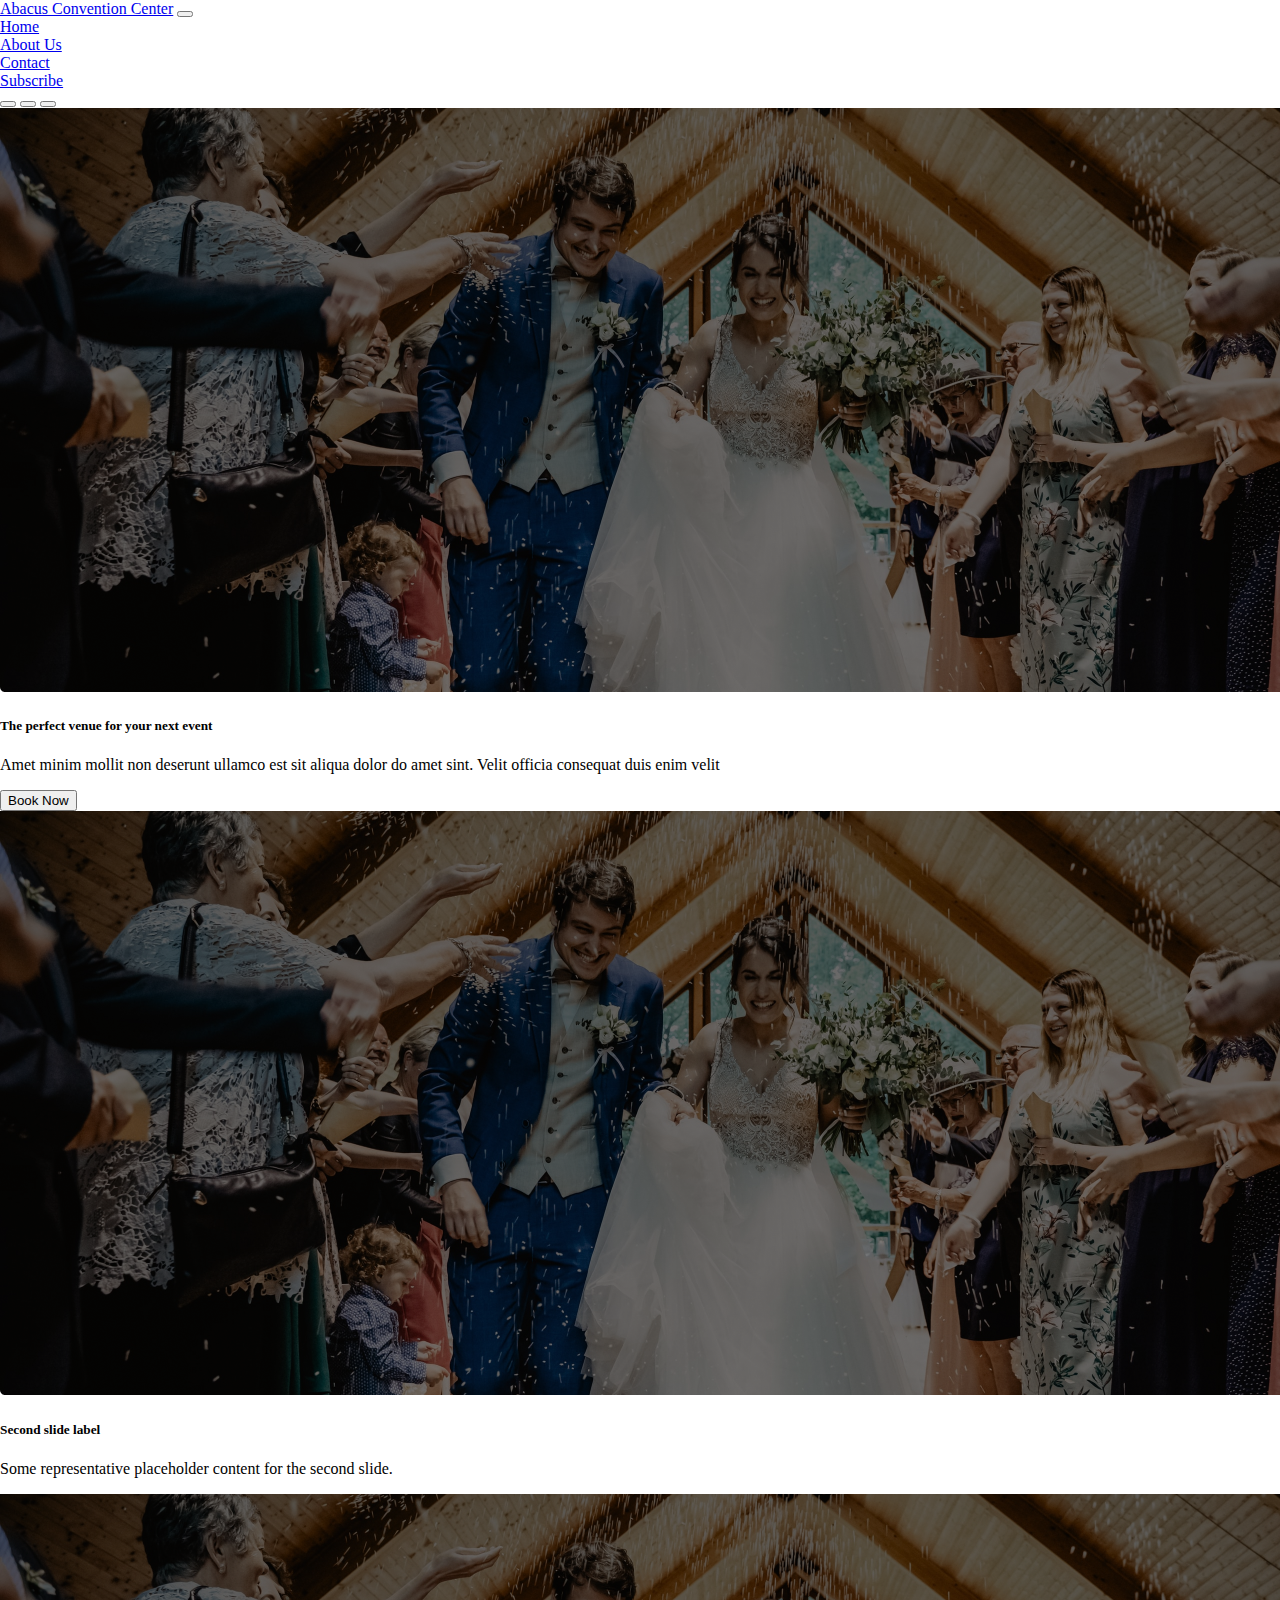
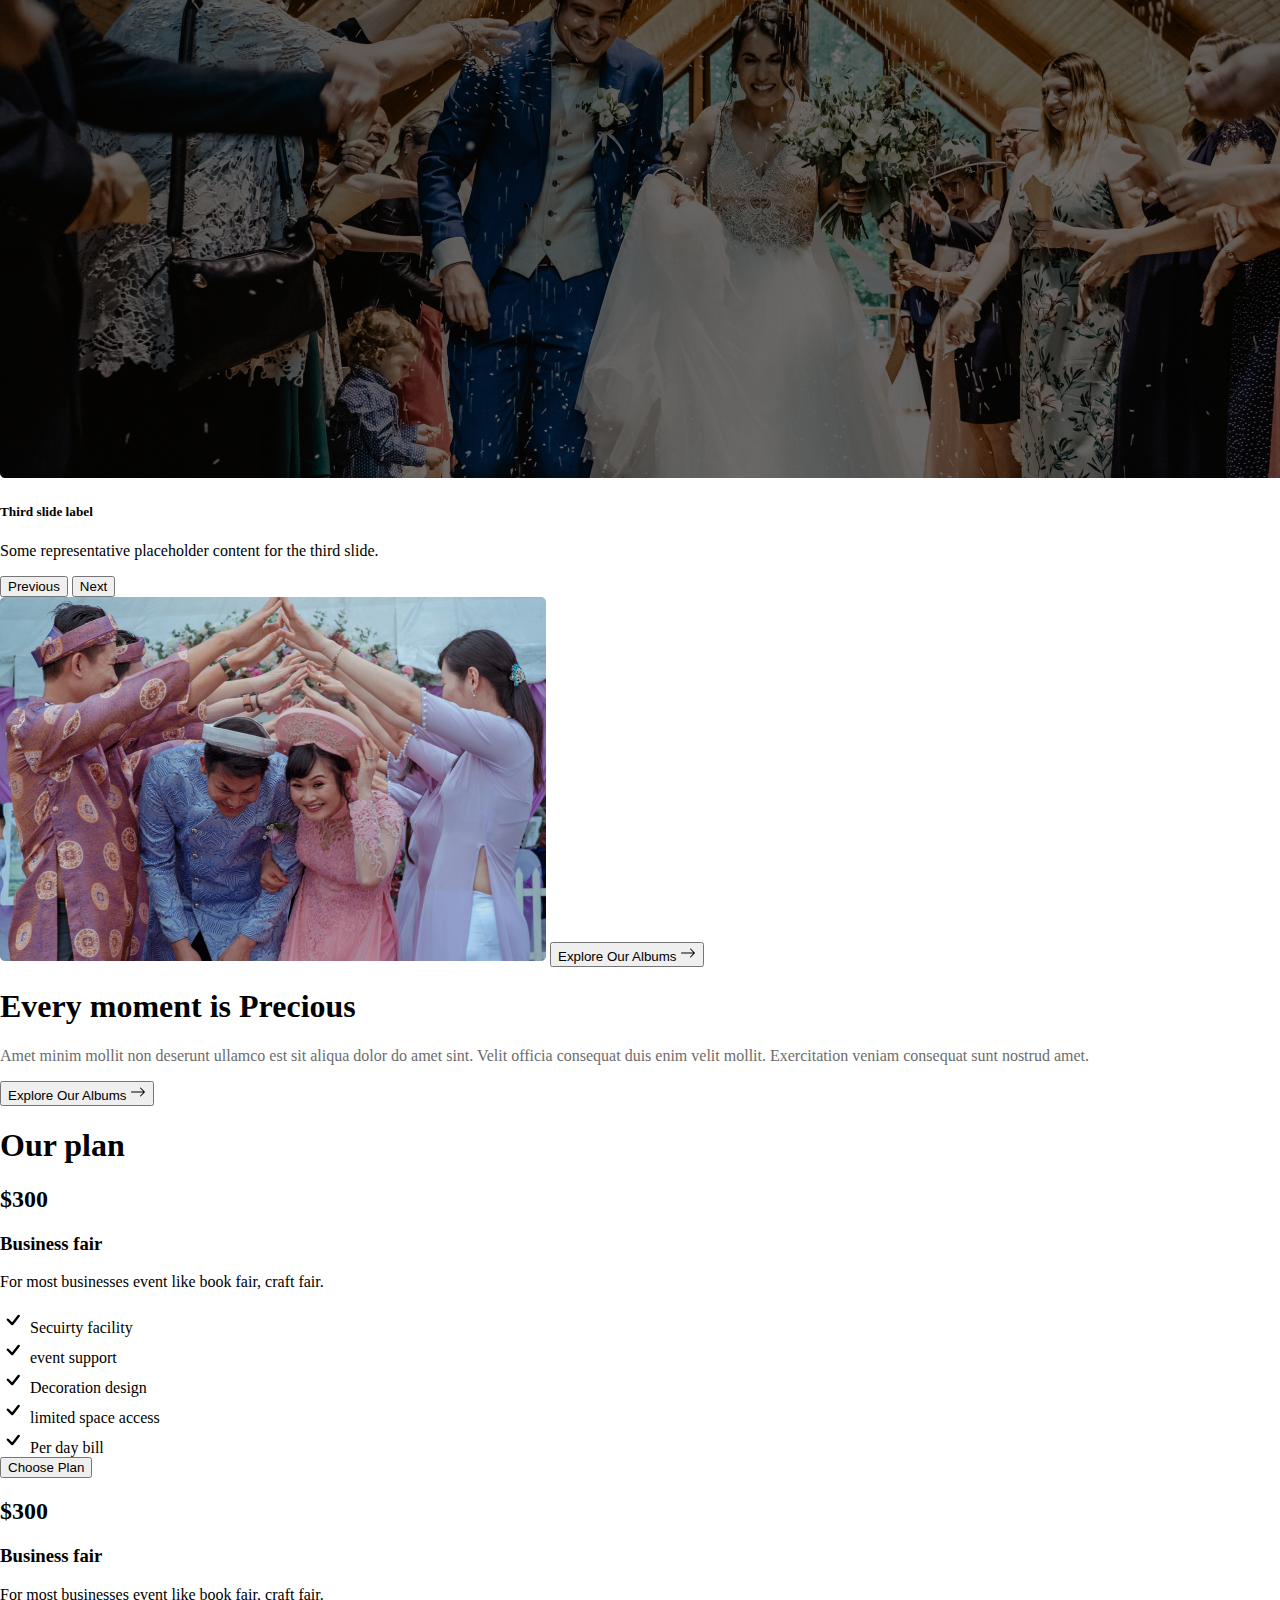
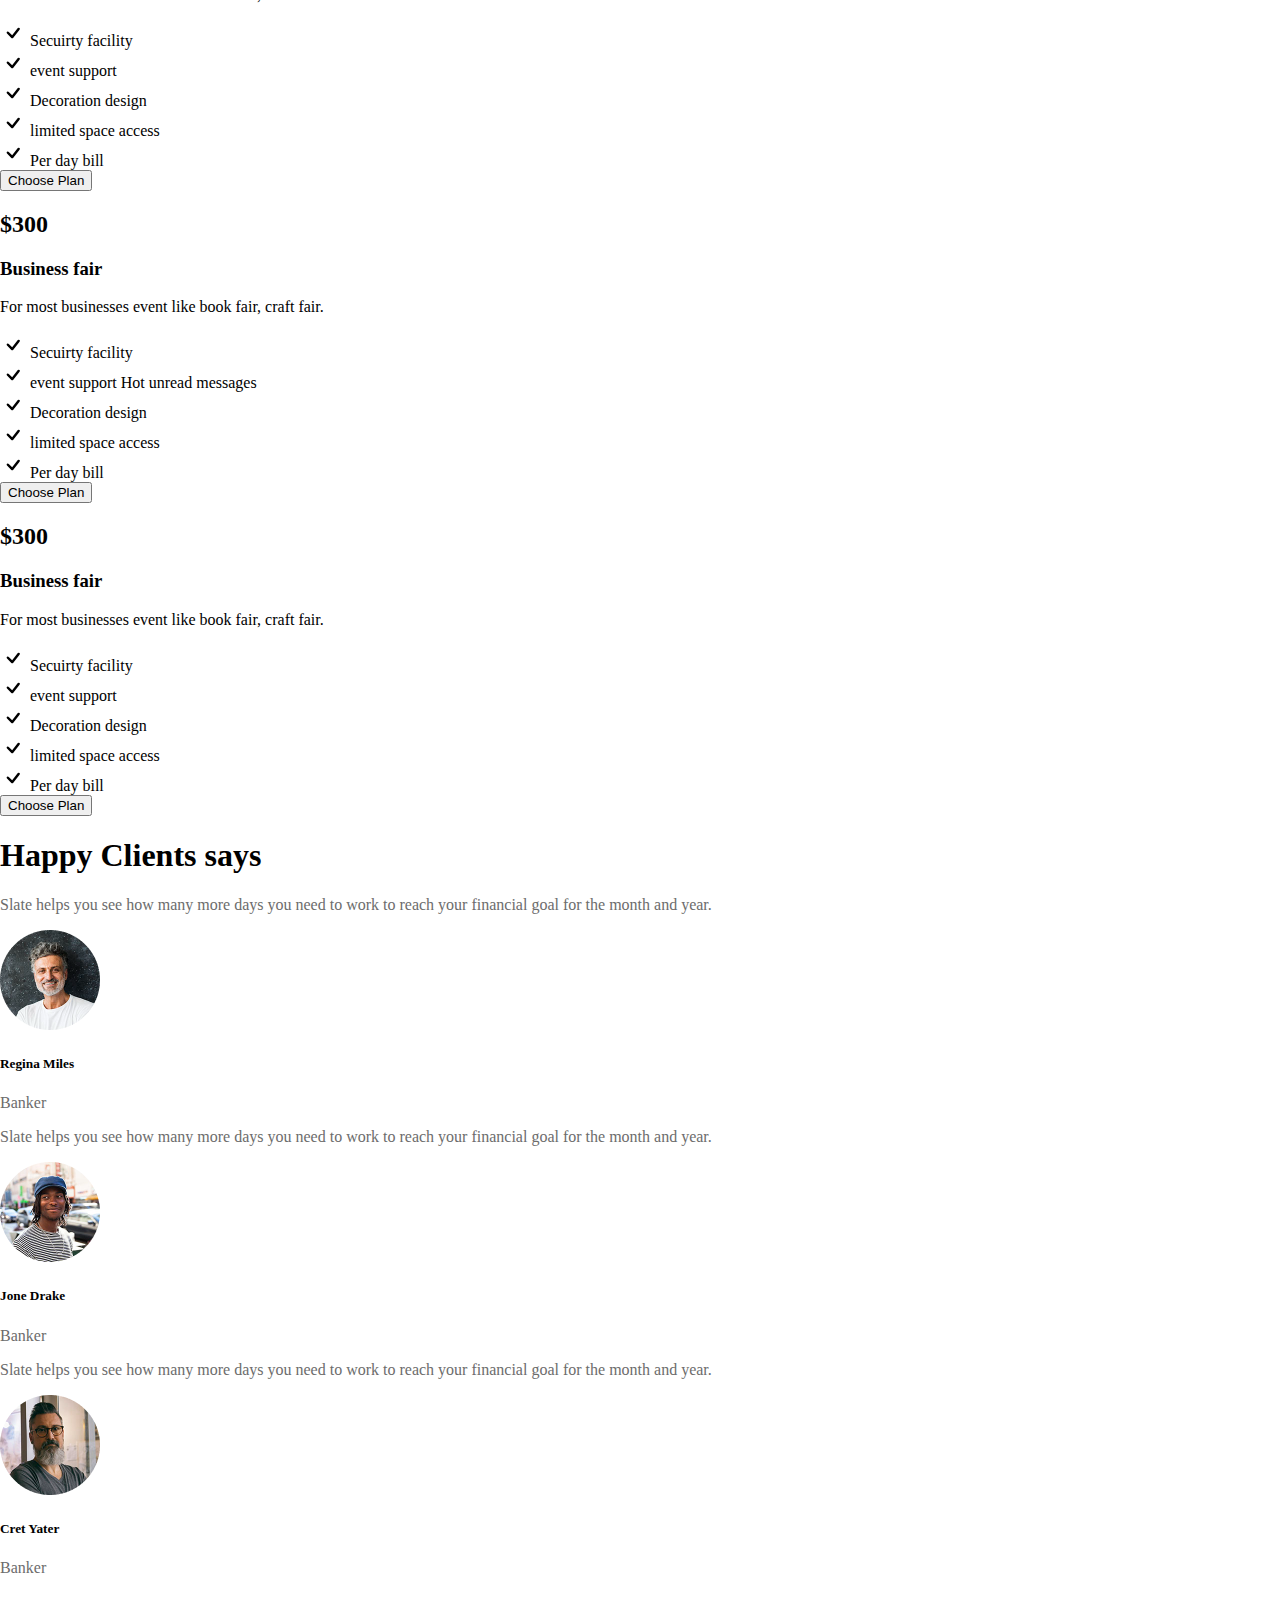
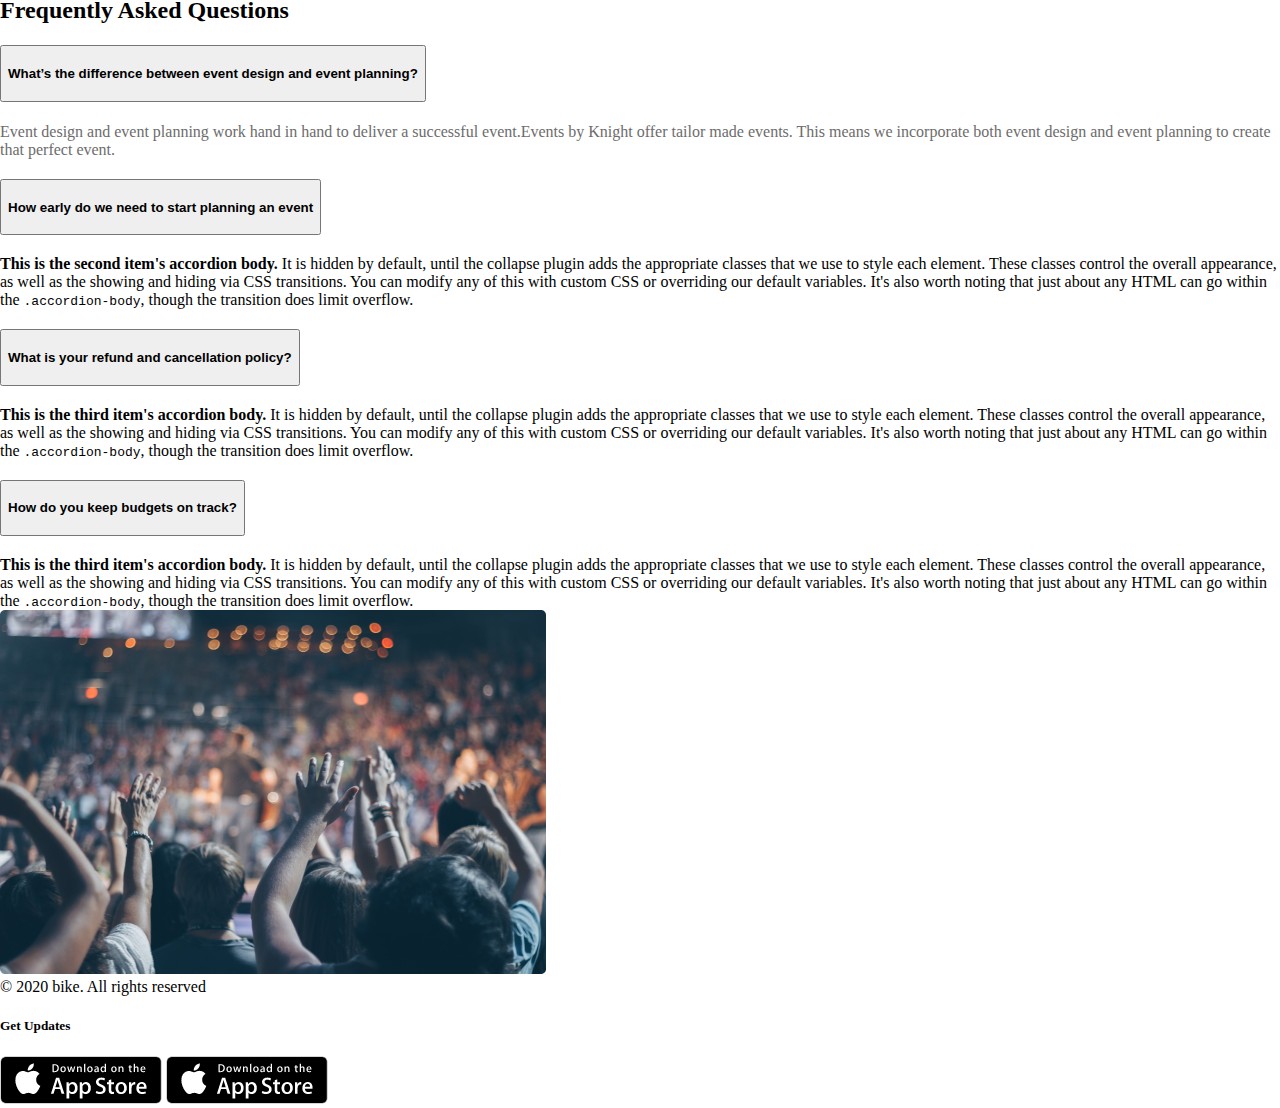
==== index.html @ d8bfe609 "first commit" ====
<!doctype html>
<html lang="en">

<head>
    <meta charset="utf-8">
    <meta name="viewport" content="width=device-width, initial-scale=1">
    <title>Convocation Center</title>
    <!-- CSS -->
    <link rel="stylesheet" href="CSS/style.css">
    <!-- Bootstrap -->
    <link href="https://cdn.jsdelivr.net/npm/bootstrap@5.2.0/dist/css/bootstrap.min.css" rel="stylesheet"
        integrity="sha384-gH2yIJqKdNHPEq0n4Mqa/HGKIhSkIHeL5AyhkYV8i59U5AR6csBvApHHNl/vI1Bx" crossorigin="anonymous">
</head>

<body>
    <!-- Navbar -->
    <header class="sticky-top shadow p-2 bg-light shadow">
        <nav class="navbar navbar-expand-lg navbar-light bg-light">
            <div class="container">
                <a class="navbar-brand h1" href="#">Abacus Convention Center</a>
                <button class="navbar-toggler" type="button" data-bs-toggle="collapse" data-bs-target="#navbarNav"
                    aria-controls="navbarNav" aria-expanded="false" aria-label="Toggle navigation">
                    <span class="navbar-toggler-icon"></span>
                </button>
                <div class="collapse navbar-collapse" id="navbarNav">
                    <nav class="navbar-nav ms-auto h5 ">
                        <li class="nav-item active">
                            <a class="nav-link text-black" href="#">Home <span class="sr-only"></span></a>
                        </li>
                        <li class="nav-item">
                            <a class="nav-link text-black" href="#">About Us</a>
                        </li>
                        <li class="nav-item">
                            <a class="nav-link text-black" href="#">Contact</a>
                        </li>
                        <li class="nav-item">
                            <a class="nav-link text-black" href="#">Subscribe</a>
                        </li>
                    </nav>
                </div>
            </div>
        </nav>
    </header>
    <main>
        <!-- Image Slider -->
        <section>
            <div id="carouselExampleCaptions " class="carousel slide" data-bs-ride="carousel">
                <div class="carousel-indicators">
                    <button type="button" data-bs-target="#carouselExampleCaptions" data-bs-slide-to="0" class="active"
                        aria-current="true" aria-label="Slide 1"></button>
                    <button type="button" data-bs-target="#carouselExampleCaptions" data-bs-slide-to="1"
                        aria-label="Slide 2"></button>
                    <button type="button" data-bs-target="#carouselExampleCaptions" data-bs-slide-to="2"
                        aria-label="Slide 3"></button>
                </div>
                <div class="carousel-inner ">
                    <div class="carousel-item active">
                        <img src="images/banner.png" class="d-block w-100 " alt="...">
                        <div class="carousel-caption d-md-block w-50 m-auto pb-5  ">
                            <h5 class="display-4 fw-bold  ">The perfect venue for your

                                next event</h5>
                            <p class="display-7 ">Amet minim mollit non deserunt ullamco est sit aliqua
                                dolor do amet sint. Velit officia consequat duis enim velit </p>
                            <button class="px-5 py-3 bg-white text-primary fw-bold h5 border border-white rounded">
                                Book Now </button>
                        </div>
                    </div>

                    <div class="carousel-item">
                        <img src="images/banner.png" class="d-block w-100" alt="...">
                        <div class="carousel-caption d-block d-md-block">
                            <h5>Second slide label</h5>
                            <p>Some representative placeholder content for the second slide.</p>
                        </div>
                    </div>
                    <div class="carousel-item">
                        <img src="images/banner.png" class="d-block w-100" alt="...">
                        <div class="carousel-caption d-none d-md-block">
                            <h5>Third slide label</h5>
                            <p>Some representative placeholder content for the third slide.</p>
                        </div>
                    </div>
                </div>
                <button class="carousel-control-prev" type="button" data-bs-target="#carouselExampleCaptions"
                    data-bs-slide="prev">
                    <span class="carousel-control-prev-icon" aria-hidden="true"></span>
                    <span class="visually-hidden">Previous</span>
                </button>
                <button class="carousel-control-next" type="button" data-bs-target="#carouselExampleCaptions"
                    data-bs-slide="next">
                    <span class="carousel-control-next-icon" aria-hidden="true"></span>
                    <span class="visually-hidden">Next</span>
                </button>
            </div>
        </section>
        <!-- Weeding Albums -->
        <section>
            <div class="container mt-5">
                <div class="row align-items-center justify-content-end   sm-d-flex-column-reverse ">
                    <div class="col-12 col-md-6 order-2 order-md-1">
                        <img class="img-fluid w-100" src="images/wedding.png">
                        <button
                            class="px-4 py-2 h5 mx-auto my-4 fw-bold bg-primary border border-white text-white d-block d-md-none">
                            Explore Our Albums

                            <svg xmlns="http://www.w3.org/2000/svg" width="16" height="16" fill="currentColor"
                                class="bi bi-arrow-right ms-1 fa-3x   " viewBox="0 0 16 16">
                                <path fill-rule="evenodd"
                                    d="M1 8a.5.5 0 0 1 .5-.5h11.793l-3.147-3.146a.5.5 0 0 1 .708-.708l4 4a.5.5 0 0 1 0 .708l-4 4a.5.5 0 0 1-.708-.708L13.293 8.5H1.5A.5.5 0 0 1 1 8z" />
                            </svg>

                        </button>
                    </div>

                    <div class="col-12 col-md-6 order-1 pb-3 order-md-2">

                        <h1 class=" display-6 fw-bold">Every moment is Precious </h1>
                        <p class="h5  p-1 text ">Amet minim mollit non deserunt ullamco est sit aliqua dolor
                            do amet sint. Velit officia consequat duis enim velit mollit.
                            Exercitation veniam consequat sunt nostrud amet.
                        </p>

                        <button
                            class="px-4 py-2 h5 my-4 fw-bold bg-primary border border-white text-white d-none d-md-block">
                            Explore Our Albums

                            <svg xmlns="http://www.w3.org/2000/svg" width="16" height="16" fill="currentColor"
                                class="bi bi-arrow-right ms-1 fa-3x   " viewBox="0 0 16 16">
                                <path fill-rule="evenodd"
                                    d="M1 8a.5.5 0 0 1 .5-.5h11.793l-3.147-3.146a.5.5 0 0 1 .708-.708l4 4a.5.5 0 0 1 0 .708l-4 4a.5.5 0 0 1-.708-.708L13.293 8.5H1.5A.5.5 0 0 1 1 8z" />
                            </svg>

                        </button>


                    </div>


                </div>
            </div>

        </section>
        <section class="mt-4 ">
            <h1 class="text-center p-5">Our plan</h1>
            <div class="container mt-5 ">
                <div class="row">
                    <div class=" card col-md-3 mt-5 pt-5  border-white ">
                        <h2>$300</h2>
                        <h3>Business fair</h3>
                        <p class="display-7">For most businesses event

                            like book fair, craft fair.</p>
                        <div>
                            <svg xmlns="http://www.w3.org/2000/svg" width="26" height="26" fill="currentColor"
                                class="bi bi-check text-primary bg-info fw-bold h1 border rounded-circle"
                                viewBox="0 0 16 16">
                                <path
                                    d="M10.97 4.97a.75.75 0 0 1 1.07 1.05l-3.99 4.99a.75.75 0 0 1-1.08.02L4.324 8.384a.75.75 0 1 1 1.06-1.06l2.094 2.093 3.473-4.425a.267.267 0 0 1 .02-.022z" />
                            </svg>
                            <span class="h5">Secuirty facility</span>
                        </div>
                        <div>
                            <svg xmlns="http://www.w3.org/2000/svg" width="26" height="26" fill="currentColor"
                                class="bi bi-check text-primary bg-info fw-bold h1 border rounded-circle"
                                viewBox="0 0 16 16">
                                <path
                                    d="M10.97 4.97a.75.75 0 0 1 1.07 1.05l-3.99 4.99a.75.75 0 0 1-1.08.02L4.324 8.384a.75.75 0 1 1 1.06-1.06l2.094 2.093 3.473-4.425a.267.267 0 0 1 .02-.022z" />
                            </svg>
                            <span class="h5">event support</span>
                        </div>
                        <div>
                            <svg xmlns="http://www.w3.org/2000/svg" width="26" height="26" fill="currentColor"
                                class="bi bi-check text-primary bg-info fw-bold h1 border rounded-circle"
                                viewBox="0 0 16 16">
                                <path
                                    d="M10.97 4.97a.75.75 0 0 1 1.07 1.05l-3.99 4.99a.75.75 0 0 1-1.08.02L4.324 8.384a.75.75 0 1 1 1.06-1.06l2.094 2.093 3.473-4.425a.267.267 0 0 1 .02-.022z" />
                            </svg>
                            <span class="h5">Decoration design</span>
                        </div>
                        <div>
                            <svg xmlns="http://www.w3.org/2000/svg" width="26" height="26" fill="currentColor"
                                class="bi bi-check text-primary bg-info fw-bold h1 border rounded-circle"
                                viewBox="0 0 16 16">
                                <path
                                    d="M10.97 4.97a.75.75 0 0 1 1.07 1.05l-3.99 4.99a.75.75 0 0 1-1.08.02L4.324 8.384a.75.75 0 1 1 1.06-1.06l2.094 2.093 3.473-4.425a.267.267 0 0 1 .02-.022z" />
                            </svg>
                            <span class="h5">limited space access</span>
                        </div>
                        <div>
                            <svg xmlns="http://www.w3.org/2000/svg" width="26" height="26" fill="currentColor"
                                class="bi bi-check text-primary bg-info fw-bold h1 border rounded-circle"
                                viewBox="0 0 16 16">
                                <path
                                    d="M10.97 4.97a.75.75 0 0 1 1.07 1.05l-3.99 4.99a.75.75 0 0 1-1.08.02L4.324 8.384a.75.75 0 1 1 1.06-1.06l2.094 2.093 3.473-4.425a.267.267 0 0 1 .02-.022z" />
                            </svg>
                            <span class="h5">Per day bill
                            </span>
                        </div>
                        <button class=" px-2 py-2 h4  bg-info border border-white rounded ">Choose
                            Plan</button>
                    </div>
                    <div class=" card col-md-3 mt-5  pt-5 border-white">
                        <h2>$300</h2>
                        <h3>Business fair</h3>
                        <p class="display-7">For most businesses event

                            like book fair, craft fair.</p>
                        <div>
                            <svg xmlns="http://www.w3.org/2000/svg" width="26" height="26" fill="currentColor"
                                class="bi bi-check text-primary bg-info fw-bold h1 border rounded-circle"
                                viewBox="0 0 16 16">
                                <path
                                    d="M10.97 4.97a.75.75 0 0 1 1.07 1.05l-3.99 4.99a.75.75 0 0 1-1.08.02L4.324 8.384a.75.75 0 1 1 1.06-1.06l2.094 2.093 3.473-4.425a.267.267 0 0 1 .02-.022z" />
                            </svg>
                            <span class="h5">Secuirty facility</span>
                        </div>
                        <div>
                            <svg xmlns="http://www.w3.org/2000/svg" width="26" height="26" fill="currentColor"
                                class="bi bi-check text-primary bg-info fw-bold h1 border rounded-circle"
                                viewBox="0 0 16 16">
                                <path
                                    d="M10.97 4.97a.75.75 0 0 1 1.07 1.05l-3.99 4.99a.75.75 0 0 1-1.08.02L4.324 8.384a.75.75 0 1 1 1.06-1.06l2.094 2.093 3.473-4.425a.267.267 0 0 1 .02-.022z" />
                            </svg>
                            <span class="h5">event support</span>
                        </div>
                        <div>
                            <svg xmlns="http://www.w3.org/2000/svg" width="26" height="26" fill="currentColor"
                                class="bi bi-check text-primary bg-info fw-bold h1 border rounded-circle"
                                viewBox="0 0 16 16">
                                <path
                                    d="M10.97 4.97a.75.75 0 0 1 1.07 1.05l-3.99 4.99a.75.75 0 0 1-1.08.02L4.324 8.384a.75.75 0 1 1 1.06-1.06l2.094 2.093 3.473-4.425a.267.267 0 0 1 .02-.022z" />
                            </svg>
                            <span class="h5">Decoration design</span>
                        </div>
                        <div>
                            <svg xmlns="http://www.w3.org/2000/svg" width="26" height="26" fill="currentColor"
                                class="bi bi-check text-primary bg-info fw-bold h1 border rounded-circle"
                                viewBox="0 0 16 16">
                                <path
                                    d="M10.97 4.97a.75.75 0 0 1 1.07 1.05l-3.99 4.99a.75.75 0 0 1-1.08.02L4.324 8.384a.75.75 0 1 1 1.06-1.06l2.094 2.093 3.473-4.425a.267.267 0 0 1 .02-.022z" />
                            </svg>
                            <span class="h5">limited space access</span>
                        </div>
                        <div>
                            <svg xmlns="http://www.w3.org/2000/svg" width="26" height="26" fill="currentColor"
                                class="bi bi-check text-primary bg-info fw-bold h1 border rounded-circle"
                                viewBox="0 0 16 16">
                                <path
                                    d="M10.97 4.97a.75.75 0 0 1 1.07 1.05l-3.99 4.99a.75.75 0 0 1-1.08.02L4.324 8.384a.75.75 0 1 1 1.06-1.06l2.094 2.093 3.473-4.425a.267.267 0 0 1 .02-.022z" />
                            </svg>
                            <span class="h5">Per day bill
                            </span>
                        </div>
                        <button class=" px-2 py-2 h4  bg-info border border-white rounded-pill ">Choose
                            Plan</button>
                    </div>
                    <div class="card col-md-3 bg-white  border-white text-start mt-5 pt-2">
                        <div class="   p-4 bg-warning  border border-warning rounded-5 ">
                            <h2>$300</h2>
                            <h3>Business fair</h3>
                            <p class="display-7">For most businesses event

                                like book fair, craft fair.</p>
                            <div>
                                <svg xmlns="http://www.w3.org/2000/svg" width="26" height="26" fill="currentColor"
                                    class="bi bi-check text-primary bg-info fw-bold h1 border rounded-circle"
                                    viewBox="0 0 16 16">
                                    <path
                                        d="M10.97 4.97a.75.75 0 0 1 1.07 1.05l-3.99 4.99a.75.75 0 0 1-1.08.02L4.324 8.384a.75.75 0 1 1 1.06-1.06l2.094 2.093 3.473-4.425a.267.267 0 0 1 .02-.022z" />
                                </svg>
                                <span class="h5">Secuirty facility</span>
                            </div>
                            <div>
                                <svg xmlns="http://www.w3.org/2000/svg" width="26" height="26" fill="currentColor"
                                    class="bi bi-check text-primary bg-info fw-bold h1 border rounded-circle"
                                    viewBox="0 0 16 16">
                                    <path
                                        d="M10.97 4.97a.75.75 0 0 1 1.07 1.05l-3.99 4.99a.75.75 0 0 1-1.08.02L4.324 8.384a.75.75 0 1 1 1.06-1.06l2.094 2.093 3.473-4.425a.267.267 0 0 1 .02-.022z" />
                                </svg>
                                <span class="h5">event support</span>
                                <span
                                    class="position-absolute top-0  end-0 p-2 mt-2 ms-auto translate-middle badge rounded-pill bg-danger">
                                    Hot
                                    <span class="visually-hidden ">unread messages</span>
                                </span>
                            </div>
                            <div>
                                <svg xmlns="http://www.w3.org/2000/svg" width="26" height="26" fill="currentColor"
                                    class="bi bi-check text-primary bg-info fw-bold h1 border rounded-circle"
                                    viewBox="0 0 16 16">
                                    <path
                                        d="M10.97 4.97a.75.75 0 0 1 1.07 1.05l-3.99 4.99a.75.75 0 0 1-1.08.02L4.324 8.384a.75.75 0 1 1 1.06-1.06l2.094 2.093 3.473-4.425a.267.267 0 0 1 .02-.022z" />
                                </svg>
                                <span class="h5">Decoration design</span>
                            </div>
                            <div>
                                <svg xmlns="http://www.w3.org/2000/svg" width="26" height="26" fill="currentColor"
                                    class="bi bi-check text-primary bg-info fw-bold h1 border rounded-circle"
                                    viewBox="0 0 16 16">
                                    <path
                                        d="M10.97 4.97a.75.75 0 0 1 1.07 1.05l-3.99 4.99a.75.75 0 0 1-1.08.02L4.324 8.384a.75.75 0 1 1 1.06-1.06l2.094 2.093 3.473-4.425a.267.267 0 0 1 .02-.022z" />
                                </svg>
                                <span class="h5">limited space access</span>
                            </div>
                            <div>
                                <svg xmlns="http://www.w3.org/2000/svg" width="26" height="26" fill="currentColor"
                                    class="bi bi-check text-primary bg-info fw-bold h1 border rounded-circle"
                                    viewBox="0 0 16 16">
                                    <path
                                        d="M10.97 4.97a.75.75 0 0 1 1.07 1.05l-3.99 4.99a.75.75 0 0 1-1.08.02L4.324 8.384a.75.75 0 1 1 1.06-1.06l2.094 2.093 3.473-4.425a.267.267 0 0 1 .02-.022z" />
                                </svg>
                                <span class="h5">Per day bill
                                </span>
                            </div>
                            <button class=" px-5 py-2 h4  bg-info border border-white rounded-5 ">Choose
                                Plan</button>
                        </div>
                    </div>
                    <div class=" card col-md-3 mt-5 pt-5 border-white">
                        <h2>$300</h2>
                        <h3>Business fair</h3>
                        <p class="display-7">For most businesses event

                            like book fair, craft fair.</p>
                        <div>
                            <svg xmlns="http://www.w3.org/2000/svg" width="26" height="26" fill="currentColor"
                                class="bi bi-check text-primary bg-info fw-bold h1 border rounded-circle"
                                viewBox="0 0 16 16">
                                <path
                                    d="M10.97 4.97a.75.75 0 0 1 1.07 1.05l-3.99 4.99a.75.75 0 0 1-1.08.02L4.324 8.384a.75.75 0 1 1 1.06-1.06l2.094 2.093 3.473-4.425a.267.267 0 0 1 .02-.022z" />
                            </svg>
                            <span class="h5">Secuirty facility</span>
                        </div>
                        <div>
                            <svg xmlns="http://www.w3.org/2000/svg" width="26" height="26" fill="currentColor"
                                class="bi bi-check text-primary bg-info fw-bold h1 border rounded-circle"
                                viewBox="0 0 16 16">
                                <path
                                    d="M10.97 4.97a.75.75 0 0 1 1.07 1.05l-3.99 4.99a.75.75 0 0 1-1.08.02L4.324 8.384a.75.75 0 1 1 1.06-1.06l2.094 2.093 3.473-4.425a.267.267 0 0 1 .02-.022z" />
                            </svg>
                            <span class="h5">event support</span>
                        </div>
                        <div>
                            <svg xmlns="http://www.w3.org/2000/svg" width="26" height="26" fill="currentColor"
                                class="bi bi-check text-primary bg-info fw-bold h1 border rounded-circle"
                                viewBox="0 0 16 16">
                                <path
                                    d="M10.97 4.97a.75.75 0 0 1 1.07 1.05l-3.99 4.99a.75.75 0 0 1-1.08.02L4.324 8.384a.75.75 0 1 1 1.06-1.06l2.094 2.093 3.473-4.425a.267.267 0 0 1 .02-.022z" />
                            </svg>
                            <span class="h5">Decoration design</span>
                        </div>
                        <div>
                            <svg xmlns="http://www.w3.org/2000/svg" width="26" height="26" fill="currentColor"
                                class="bi bi-check text-primary bg-info fw-bold h1 border rounded-circle"
                                viewBox="0 0 16 16">
                                <path
                                    d="M10.97 4.97a.75.75 0 0 1 1.07 1.05l-3.99 4.99a.75.75 0 0 1-1.08.02L4.324 8.384a.75.75 0 1 1 1.06-1.06l2.094 2.093 3.473-4.425a.267.267 0 0 1 .02-.022z" />
                            </svg>
                            <span class="h5">limited space access</span>
                        </div>
                        <div>
                            <svg xmlns="http://www.w3.org/2000/svg" width="26" height="26" fill="currentColor"
                                class="bi bi-check text-primary bg-info fw-bold h1 border rounded-circle"
                                viewBox="0 0 16 16">
                                <path
                                    d="M10.97 4.97a.75.75 0 0 1 1.07 1.05l-3.99 4.99a.75.75 0 0 1-1.08.02L4.324 8.384a.75.75 0 1 1 1.06-1.06l2.094 2.093 3.473-4.425a.267.267 0 0 1 .02-.022z" />
                            </svg>
                            <span class="h5">Per day bill
                            </span>
                        </div>
                        <button class=" px-2 py-2 h4  bg-info border border-white rounded ">Choose
                            Plan</button>
                    </div>
                </div>
            </div>
        </section>
        <!-- Client Review -->
        <section>
            <h1 class="text-center  pt-5 md-my-5">Happy Clients says</h1>

            <div class="container ">
                <div class="row row-cols-1  row-cols-md-3 g-5 m-auto">

                    <div class="col ">
                        <div class="card  border border border-white   shadow-lg p-3 mb-5 bg-body rounded">
                            <div class="card-body px-5">

                                <p class="card-text  h5 text-center text mb-3">Slate helps you see how

                                    many more days you need

                                    to work to reach your financial

                                    goal for the month and year.</p>
                                <div class="d-flex justify-content-center">
                                    <img class="img-fluid  mx-4 px-1" src="images/person 2.png">
                                </div>
                                <h5 class="text-center">Regina Miles</h5>
                                <p class="text text-center">Banker</p>
                            </div>
                        </div>
                    </div>
                    <div class="col ">
                        <div class="card  border border border-white   shadow-lg p-3 mb-5 bg-body rounded ">
                            <div class="card-body px-5">

                                <p class="card-text  h5 text-center text mb-3">Slate helps you see how

                                    many more days you need

                                    to work to reach your financial

                                    goal for the month and year.</p>
                                <div class="d-flex justify-content-center">
                                    <img class="img-fluid  mx-4 px-1" src="images/person 3.png">
                                </div>
                                <h5 class="text-center">Jone Drake</h5>
                                <p class="text text-center">Banker</p>
                            </div>
                        </div>
                    </div>
                    <div class="col ">
                        <div class="card  border border border-white   shadow-lg p-3 mb-5 bg-body rounded ">
                            <div class="card-body px-5">

                                <p class="card-text  h5 text-center text mb-3">Slate helps you see how

                                    many more days you need

                                    to work to reach your financial

                                    goal for the month and year.</p>
                                <div class="d-flex justify-content-center">

                                    <img class="img-fluid  mx-4 px-1" src="images/person 1.png">
                                </div>
                                <h5 class="text-center">Cret Yater</h5>
                                <p class="text text-center">Banker</p>
                            </div>
                        </div>
                    </div>


                </div>
            </div>
        </section>
        <!-- Frequently Asked Questions part -->
        <section>
            <h2 class="text-center container my-5">Frequently Asked Questions</h2>
            <div class="container">
                <div class="row">
                    <div class="col-md-6 order-2 order-md-1">

                        <div class="accordion w" id="accordionExample">
                            <div class="accordion-item">
                                <h1 class="accordion-header" id="headingOne">
                                    <button class="accordion-button" type="button" data-bs-toggle="collapse"
                                        data-bs-target="#collapseOne" aria-expanded="true" aria-controls="collapseOne">
                                        <h4>What’s the difference between event design and
                                            event planning?</h4>
                                    </button>
                                </h1>
                                <div id="collapseOne" class="accordion-collapse collapse show"
                                    aria-labelledby="headingOne" data-bs-parent="#accordionExample">
                                    <div class="accordion-body">
                                        <p class="text">Event design and event planning work hand in hand to deliver a
                                            successful event.Events by Knight offer tailor made events. This
                                            means we incorporate both event design and event planning to
                                            create that perfect event.</p>
                                    </div>
                                </div>
                            </div>
                            <div class="accordion-item">
                                <h2 class="accordion-header" id="headingTwo">
                                    <button class="accordion-button collapsed" type="button" data-bs-toggle="collapse"
                                        data-bs-target="#collapseTwo" aria-expanded="false" aria-controls="collapseTwo">
                                        <h4> How early do we need to start planning an event</h4>
                                    </button>
                                </h2>
                                <div id="collapseTwo" class="accordion-collapse collapse" aria-labelledby="headingTwo"
                                    data-bs-parent="#accordionExample">
                                    <div class="accordion-body">
                                        <strong>This is the second item's accordion body.</strong> It is hidden by
                                        default, until the collapse plugin adds the appropriate classes that we use to
                                        style each element. These classes control the overall appearance, as well as the
                                        showing and hiding via CSS transitions. You can modify any of this with custom
                                        CSS or overriding our default variables. It's also worth noting that just about
                                        any HTML can go within the <code>.accordion-body</code>, though the transition
                                        does limit overflow.
                                    </div>
                                </div>
                            </div>
                            <div class="accordion-item w-auto">
                                <h2 class="accordion-header" id="headingThree">
                                    <button class="accordion-button  collapsed" type="button" data-bs-toggle="collapse"
                                        data-bs-target="#collapseThree" aria-expanded="false"
                                        aria-controls="collapseThree">
                                        <h4>What is your refund and cancellation policy?

                                        </h4>
                                    </button>
                                </h2>
                                <div id="collapseThree" class="accordion-collapse collapse"
                                    aria-labelledby="headingThree" data-bs-parent="#accordionExample">
                                    <div class="accordion-body">
                                        <strong>This is the third item's accordion body.</strong> It is hidden by
                                        default, until the collapse plugin adds the appropriate classes that we use to
                                        style each element. These classes control the overall appearance, as well as the
                                        showing and hiding via CSS transitions. You can modify any of this with custom
                                        CSS or overriding our default variables. It's also worth noting that just about
                                        any HTML can go within the <code>.accordion-body</code>, though the transition
                                        does limit overflow.
                                    </div>
                                </div>
                            </div>
                            <div class="accordion-item ">
                                <h2 class="accordion-header" id="headingFour">
                                    <button class="accordion-button collapsed" type="button" data-bs-toggle="collapse"
                                        data-bs-target="#collapseFour" aria-expanded="false"
                                        aria-controls="collapseThree">
                                        <h4>How do you keep budgets on track?</h4>
                                    </button>
                                </h2>
                                <div id="collapseFour" class="accordion-collapse collapse" aria-labelledby="headingFour"
                                    data-bs-parent="#accordionExample">
                                    <div class="accordion-body ">
                                        <strong>This is the third item's accordion body.</strong> It is hidden by
                                        default, until the collapse plugin adds the appropriate classes that we use to
                                        style each element. These classes control the overall appearance, as well as the
                                        showing and hiding via CSS transitions. You can modify any of this with custom
                                        CSS or overriding our default variables. It's also worth noting that just about
                                        any HTML can go within the <code>.accordion-body</code>, though the transition
                                        does limit overflow.
                                    </div>
                                </div>
                            </div>
                        </div>
                    </div>
                    <div class="col-md-6 order-1 order-md-1 mb-4">
                        <img class="img-fluid mt-4 " src="images/people.png">
                    </div>
                </div>
            </div>

        </section>
    </main>
    <!-- Footer -->
    <footer class="bg-dark text-light py-5  ">
        <div class="container">
            <div class="row">
                <div
                    class="col-md-6  d-flex align-items-center text-center justify-content-center order-2 order-md-1 mt-4">
                    © 2020 bike. All rights reserved
                </div>
                <div class="col-md-6   d-flex a justify-content-center order-1 order-md-2">
                    <div>
                        <h5>Get Updates</h5>
                        <div class="d-flex flex-column ">
                            <img class="fluid-img mt-2" src="images/app-store.png">
                            <img class="fluid-img mt-3" src="images/app-store.png">
                        </div>

                    </div>

                </div>
            </div>
        </div>


    </footer>
    <!-- <script> -->
    <script src="https://cdn.jsdelivr.net/npm/bootstrap@5.2.0/dist/js/bootstrap.bundle.min.js"
        integrity="sha384-A3rJD856KowSb7dwlZdYEkO39Gagi7vIsF0jrRAoQmDKKtQBHUuLZ9AsSv4jD4Xa"
        crossorigin="anonymous"></script>
</body>

</html>
---- CSS/style.css ----
body {

    margin: 0px;
    padding: 0px;
}

.text {
    color: #6C6C6C;
    font-style: Poppins;
    font-weight: 400;
    font-size: 1rem;

}
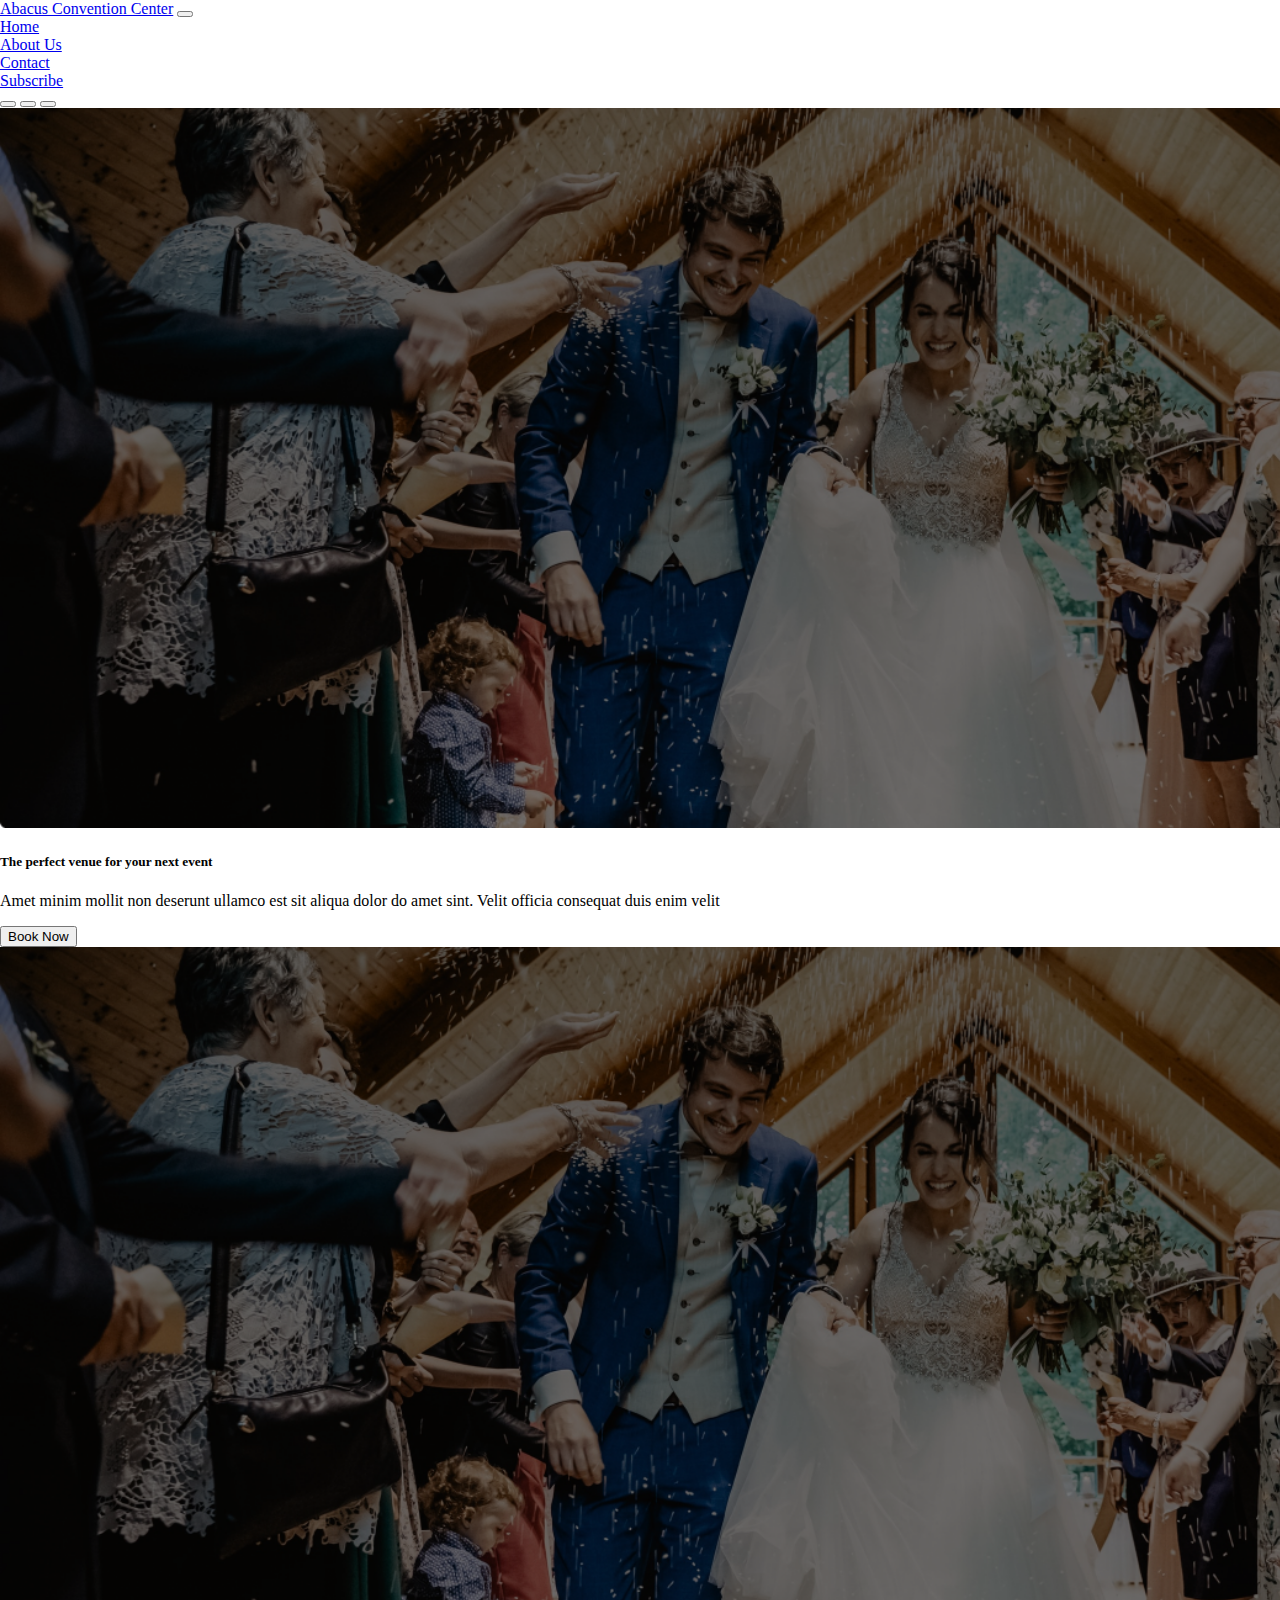
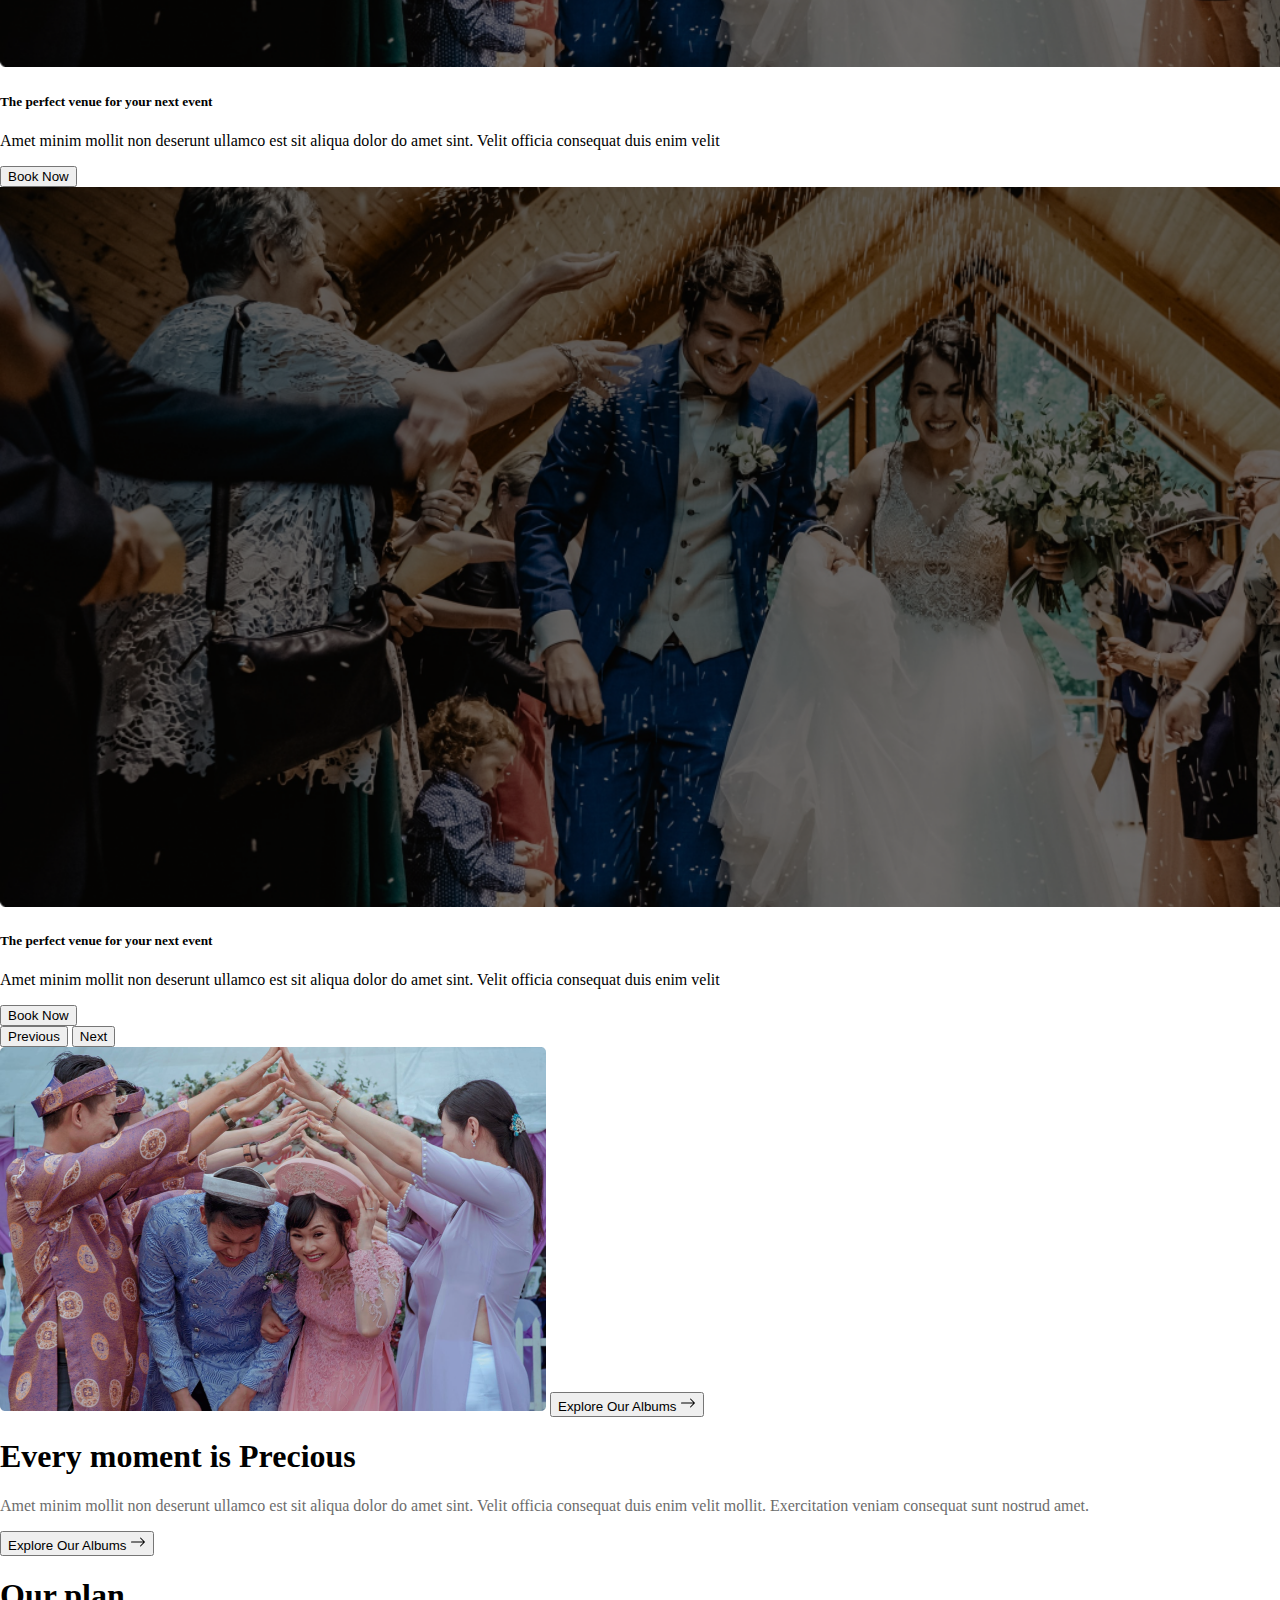
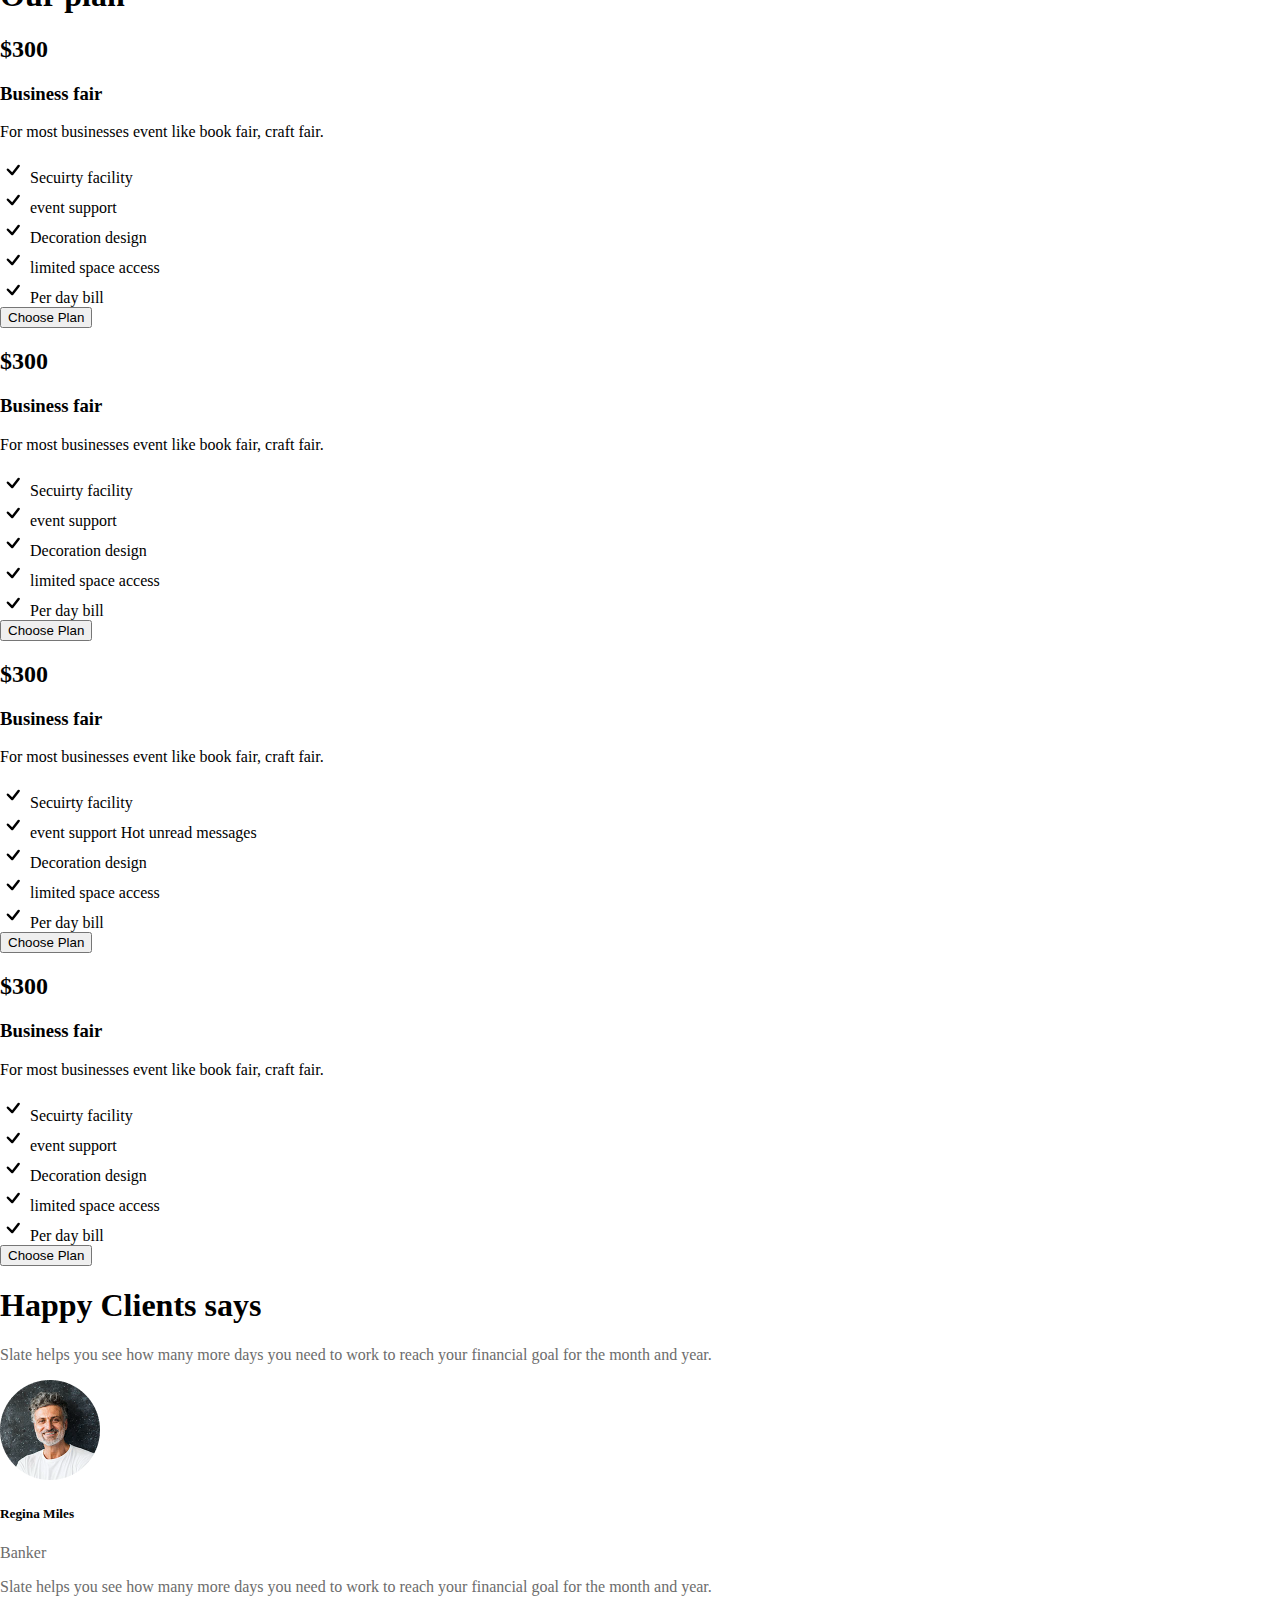
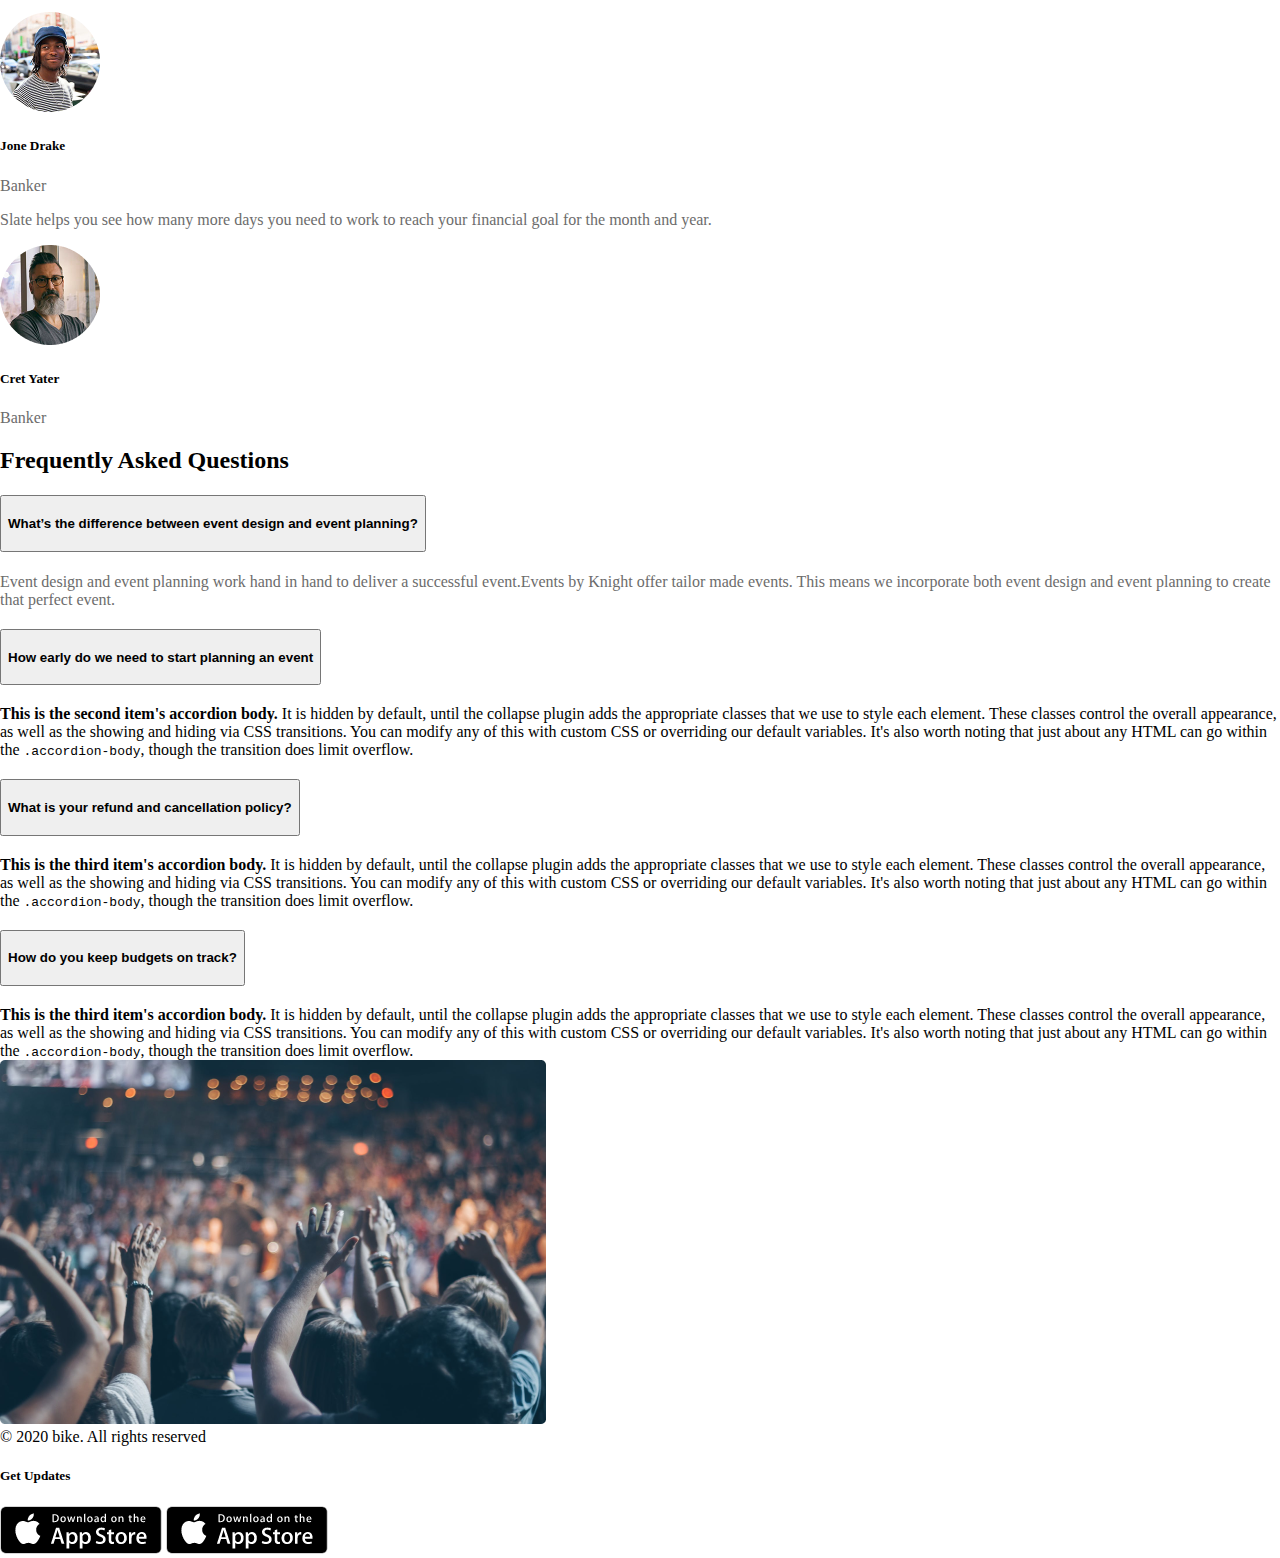
==== commit ab6934f1: "commit message" ====
--- a/index.html
+++ b/index.html
@@ -44,54 +44,70 @@
     <main>
         <!-- Image Slider -->
         <section>
-            <div id="carouselExampleCaptions " class="carousel slide" data-bs-ride="carousel">
-                <div class="carousel-indicators">
-                    <button type="button" data-bs-target="#carouselExampleCaptions" data-bs-slide-to="0" class="active"
-                        aria-current="true" aria-label="Slide 1"></button>
-                    <button type="button" data-bs-target="#carouselExampleCaptions" data-bs-slide-to="1"
-                        aria-label="Slide 2"></button>
-                    <button type="button" data-bs-target="#carouselExampleCaptions" data-bs-slide-to="2"
-                        aria-label="Slide 3"></button>
-                </div>
-                <div class="carousel-inner ">
-                    <div class="carousel-item active">
-                        <img src="images/banner.png" class="d-block w-100 " alt="...">
-                        <div class="carousel-caption d-md-block w-50 m-auto pb-5  ">
-                            <h5 class="display-4 fw-bold  ">The perfect venue for your
-
-                                next event</h5>
-                            <p class="display-7 ">Amet minim mollit non deserunt ullamco est sit aliqua
-                                dolor do amet sint. Velit officia consequat duis enim velit </p>
-                            <button class="px-5 py-3 bg-white text-primary fw-bold h5 border border-white rounded">
-                                Book Now </button>
-                        </div>
-                    </div>
-
-                    <div class="carousel-item">
-                        <img src="images/banner.png" class="d-block w-100" alt="...">
-                        <div class="carousel-caption d-block d-md-block">
-                            <h5>Second slide label</h5>
-                            <p>Some representative placeholder content for the second slide.</p>
-                        </div>
-                    </div>
-                    <div class="carousel-item">
-                        <img src="images/banner.png" class="d-block w-100" alt="...">
-                        <div class="carousel-caption d-none d-md-block">
-                            <h5>Third slide label</h5>
-                            <p>Some representative placeholder content for the third slide.</p>
-                        </div>
-                    </div>
-                </div>
-                <button class="carousel-control-prev" type="button" data-bs-target="#carouselExampleCaptions"
-                    data-bs-slide="prev">
-                    <span class="carousel-control-prev-icon" aria-hidden="true"></span>
-                    <span class="visually-hidden">Previous</span>
-                </button>
-                <button class="carousel-control-next" type="button" data-bs-target="#carouselExampleCaptions"
-                    data-bs-slide="next">
-                    <span class="carousel-control-next-icon" aria-hidden="true"></span>
-                    <span class="visually-hidden">Next</span>
-                </button>
+
+            <div class="row">
+                <div class="col-12">
+
+                </div>
+                <div id="carouselExampleCaptions" class="carousel slide" data-bs-ride="carousel">
+                    <div class="carousel-indicators">
+                        <button type="button" data-bs-target="#carouselExampleCaptions" data-bs-slide-to="0"
+                            class="active" aria-current="true" aria-label="Slide 1"></button>
+                        <button type="button" data-bs-target="#carouselExampleCaptions" data-bs-slide-to="1"
+                            aria-label="Slide 2"></button>
+                        <button type="button" data-bs-target="#carouselExampleCaptions" data-bs-slide-to="2"
+                            aria-label="Slide 3"></button>
+                    </div>
+                    <div class="carousel-inner">
+                        <div class="carousel-item active">
+                            <img src="images/banner.png" class="d-block w-100" alt="...">
+                            <div class="carousel-caption d-md-block w-50 m-auto pb-5  ">
+                                <h5 class="display-4 fw-bold  ">The perfect venue for your
+
+                                    next event</h5>
+                                <p class="display-7 ">Amet minim mollit non deserunt ullamco est sit aliqua
+                                    dolor do amet sint. Velit officia consequat duis enim velit </p>
+                                <button class="px-5 py-3 bg-white text-primary fw-bold h5 border border-white rounded">
+                                    Book Now </button>
+                            </div>
+                        </div>
+                        <div class="carousel-item">
+                            <img src="images/banner.png" class="d-block w-100" alt="...">
+                            <div class="carousel-caption d-md-block w-50 m-auto pb-5  ">
+                                <h5 class="display-4 fw-bold  ">The perfect venue for your
+
+                                    next event</h5>
+                                <p class="display-7 ">Amet minim mollit non deserunt ullamco est sit aliqua
+                                    dolor do amet sint. Velit officia consequat duis enim velit </p>
+                                <button class="px-5 py-3 bg-white text-primary fw-bold h5 border border-white rounded">
+                                    Book Now </button>
+                            </div>
+                        </div>
+                        <div class="carousel-item">
+                            <img src="images/banner.png" class="d-block w-100" alt="...">
+                            <div class="carousel-caption d-md-block w-50 m-auto pb-5  ">
+                                <h5 class="display-4 fw-bold  ">The perfect venue for your
+
+                                    next event</h5>
+                                <p class="display-7 ">Amet minim mollit non deserunt ullamco est sit aliqua
+                                    dolor do amet sint. Velit officia consequat duis enim velit </p>
+                                <button class="px-5 py-3 bg-white text-primary fw-bold h5 border border-white rounded">
+                                    Book Now </button>
+                            </div>
+                        </div>
+                    </div>
+                    <button class="carousel-control-prev" type="button" data-bs-target="#carouselExampleCaptions"
+                        data-bs-slide="prev">
+                        <span class="carousel-control-prev-icon" aria-hidden="true"></span>
+                        <span class="visually-hidden">Previous</span>
+                    </button>
+                    <button class="carousel-control-next" type="button" data-bs-target="#carouselExampleCaptions"
+                        data-bs-slide="next">
+                        <span class="carousel-control-next-icon" aria-hidden="true"></span>
+                        <span class="visually-hidden">Next</span>
+                    </button>
+                </div>
+
             </div>
         </section>
         <!-- Weeding Albums -->
--- a/CSS/style.css
+++ b/CSS/style.css
@@ -10,4 +10,10 @@
     font-weight: 400;
     font-size: 1rem;
 
+}
+
+.carousel-item img {
+    height: 80vh;
+
+    object-fit: cover;
 }